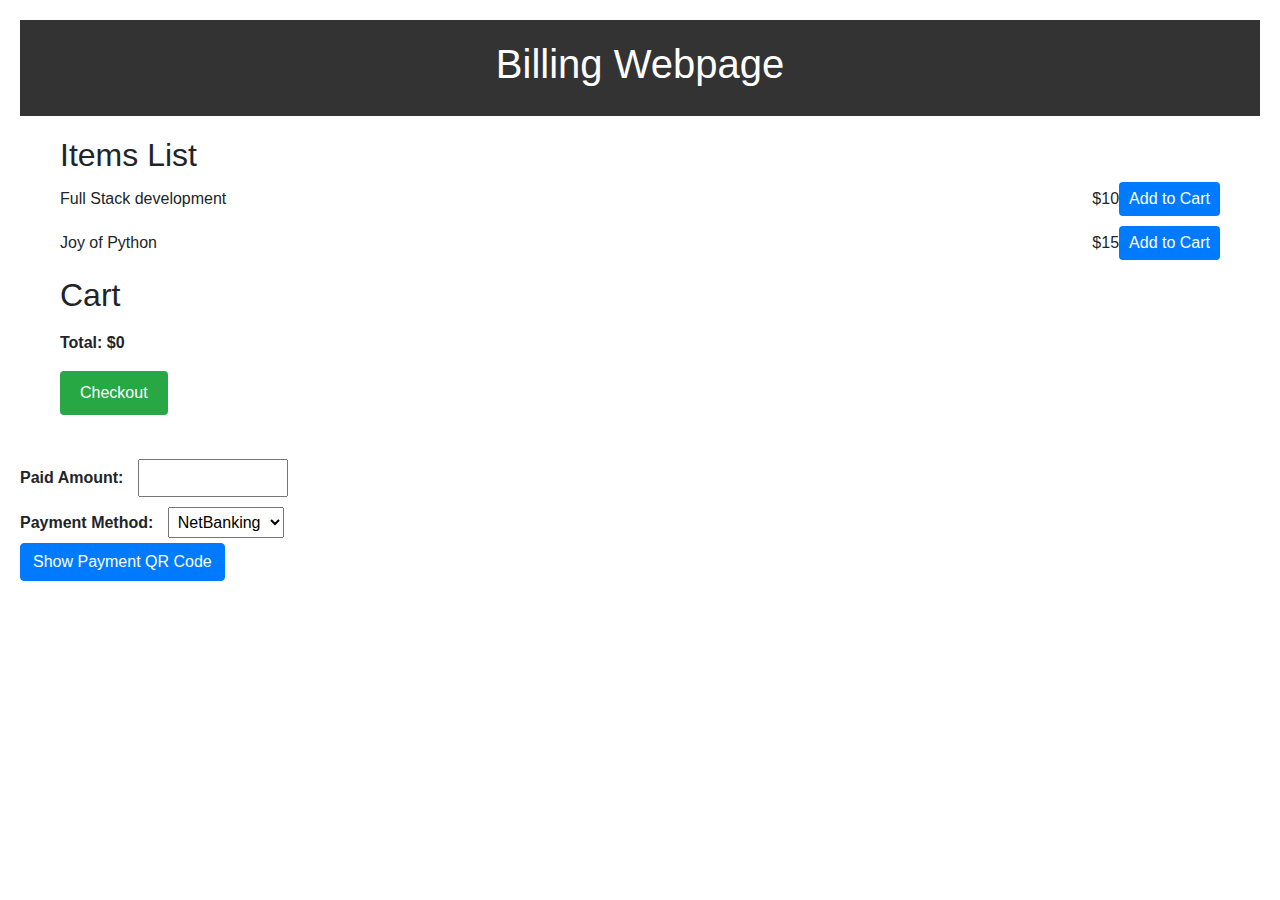
==== index.html @ 2b99f0b1 "Add files via upload" ====
<!DOCTYPE html>
<html lang="en">
<head>
  <meta charset="UTF-8">
  <meta name="viewport" content="width=device-width, initial-scale=1.0">
  <title>Billing Webpage</title>
  <link rel="stylesheet" href="gpt.css">
  <link rel="stylesheet" href="https://stackpath.bootstrapcdn.com/bootstrap/4.5.0/css/bootstrap.min.css">
</head>
<body>
  <header>
    <h1>Billing Webpage</h1>
  </header>

  <main>
    <section id="items-list">
      <h2>Items List</h2>
      <ul id="items">
        <li>
          <span class="item-name">Full Stack development</span>
          <span class="item-price"> $10</span>
          <button class="add-to-cart">Add to Cart</button>
        </li>
        <li>
          <span class="item-name">Joy of Python</span>
          <span class="item-price"> $15</span>
          <button class="add-to-cart">Add to Cart</button>
        </li>
        <!-- Add more items as needed -->
      </ul>
    </section>

    <section id="cart">
      <h2>Cart</h2>
      <ul id="cart-items"></ul>
      <p id="total">Total: $0</p>
      <button id="checkout">Checkout</button>
    </section>
  </main>

  <script src="gpt.js"></script>
</body>
  <body>
    
  
    <br>
  
    <label for="paid-amount">Paid Amount:</label>
    <input type="number" id="paid-amount">
  
    <br>
  
    <label for="payment-method">Payment Method:</label>
    <select id="payment-method">
      <option value="netbanking">NetBanking</option>
      <option value="googlepay">Google Pay</option>
      <option value="phonepay">PhonePe</option>
    </select>
  
    <br>
  
    <!-- <button id="calculate">PAY</button> -->
    <button id="showQRCode" class="btn btn-primary">Show Payment QR Code</button>
  
    <br>
  
    <p id="balance"></p>
    <script src="https://code.jquery.com/jquery-3.5.1.slim.min.js"></script>
    <script src="https://cdn.jsdelivr.net/npm/@popperjs/core@2.5.4/dist/umd/popper.min.js"></script>
    <script src="https://stackpath.bootstrapcdn.com/bootstrap/4.5.0/js/bootstrap.min.js"></script>
    <script src="your-script.js"></script>
  
    <script>
      document.addEventListener('DOMContentLoaded', function() {
        const totalElement = document.getElementById('total');
        const paidAmountInput = document.getElementById('paid-amount');
        const paymentMethodSelect = document.getElementById('payment-method');
        const calculateButton = document.getElementById('calculate');
        const balanceElement = document.getElementById('balance');
  
        calculateButton.addEventListener('click', calculateBalance);
  
        function calculateBalance() {
          const total = parseFloat(totalElement.innerText.replace('$', ''));
          const paidAmount = parseFloat(paidAmountInput.value);
          const paymentMethod = paymentMethodSelect.value;
  
          if (isNaN(paidAmount)) {
            balanceElement.innerText = 'Invalid amount';
            return;
          }
  
          const balance = paidAmount - total;
  
          if (balance < 0) {
            balanceElement.innerText = 'Insufficient payment';
          } else {
            balanceElement.innerText = `Paid using ${paymentMethod.toUpperCase()}. Balance: $${balance.toFixed(2)}`;
          }
        }
      });
    </script>
  </body>
 
</style>
</head>
<body>

  </html>
---- gpt.css ----
* {
    box-sizing: border-box;
  }
  
  body {
    font-family: Arial, sans-serif;
    margin: 0;
    padding: 0;
  }
  
  header {
    background-color: #333;
    color: #fff;
    padding: 20px;
    text-align: center;
  }
  
  main {
    display: flex;
    justify-content: center;
    padding: 20px;
  }
  
  section {
    margin: 0 20px;
  }
  
  h2 {
    margin-bottom: 10px;
  }
  
  ul {
    list-style-type: none;
    padding: 0;
  }
  
  li {
    display: flex;
    align-items: center;
    justify-content: space-between;
    margin-bottom: 10px;
  }
  
  .item-name {
    flex-grow: 1;
  }
  
  .add-to-cart {
    background-color: #007bff;
    color: #fff;
    border: none;
    border-radius: 4px;
    padding: 5px 10px;
    cursor: pointer;
  }
  
  .cart {
    border: 1px solid #333;
    padding: 10px;
  }
  
  #total {
    font-weight: bold;
  }
  
  #checkout {
    background-color: #28a745;
    color: #fff;
    border: none;
    border-radius: 4px;
    padding: 10px 20px;
    cursor: pointer;
  }
  body {
    font-family: Arial, sans-serif;
    margin: 0;
    padding: 20px;
  }

  h2 {
    margin-bottom: 20px;
  }

  label {
    font-weight: bold;
    margin-right: 10px;
  }

  input[type="number"] {
    padding: 5px;
    width: 150px;
    margin-bottom: 10px;
  }

  select {
    padding: 5px;
    margin-bottom: 10px;
  }

  button {
    padding: 10px 20px;
    background-color: #007bff;
    color: #fff;
    border: none;
    border-radius: 4px;
    cursor: pointer;
  }

  p {
    margin-top: 20px;
    font-weight: bold;
  }
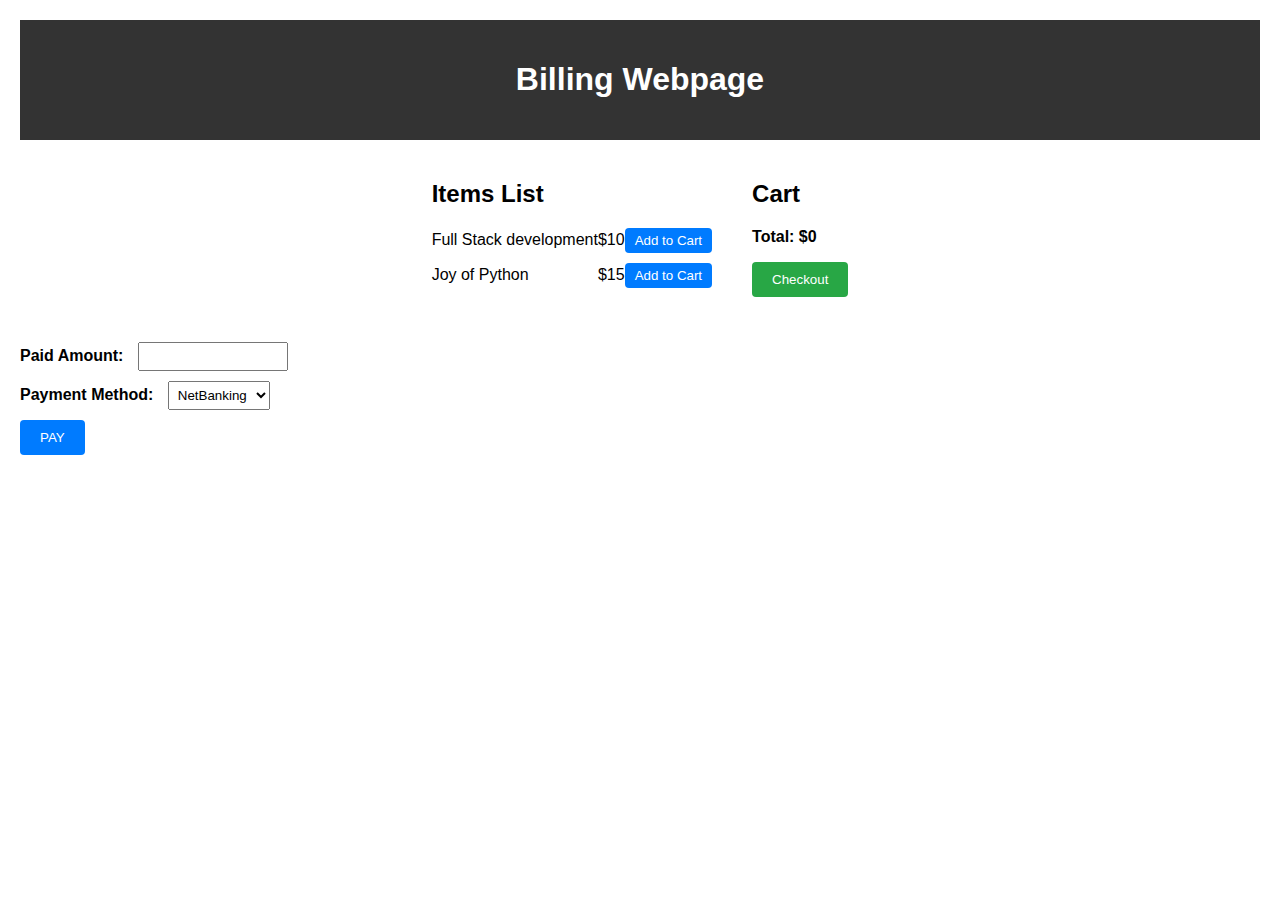
==== commit 5ad89582: "Add files via upload" ====
--- a/index.html
+++ b/index.html
@@ -5,7 +5,6 @@
   <meta name="viewport" content="width=device-width, initial-scale=1.0">
   <title>Billing Webpage</title>
   <link rel="stylesheet" href="gpt.css">
-  <link rel="stylesheet" href="https://stackpath.bootstrapcdn.com/bootstrap/4.5.0/css/bootstrap.min.css">
 </head>
 <body>
   <header>
@@ -59,16 +58,11 @@
   
     <br>
   
-    <!-- <button id="calculate">PAY</button> -->
-    <button id="showQRCode" class="btn btn-primary">Show Payment QR Code</button>
+    <button id="calculate">PAY</button>
   
     <br>
   
     <p id="balance"></p>
-    <script src="https://code.jquery.com/jquery-3.5.1.slim.min.js"></script>
-    <script src="https://cdn.jsdelivr.net/npm/@popperjs/core@2.5.4/dist/umd/popper.min.js"></script>
-    <script src="https://stackpath.bootstrapcdn.com/bootstrap/4.5.0/js/bootstrap.min.js"></script>
-    <script src="your-script.js"></script>
   
     <script>
       document.addEventListener('DOMContentLoaded', function() {
